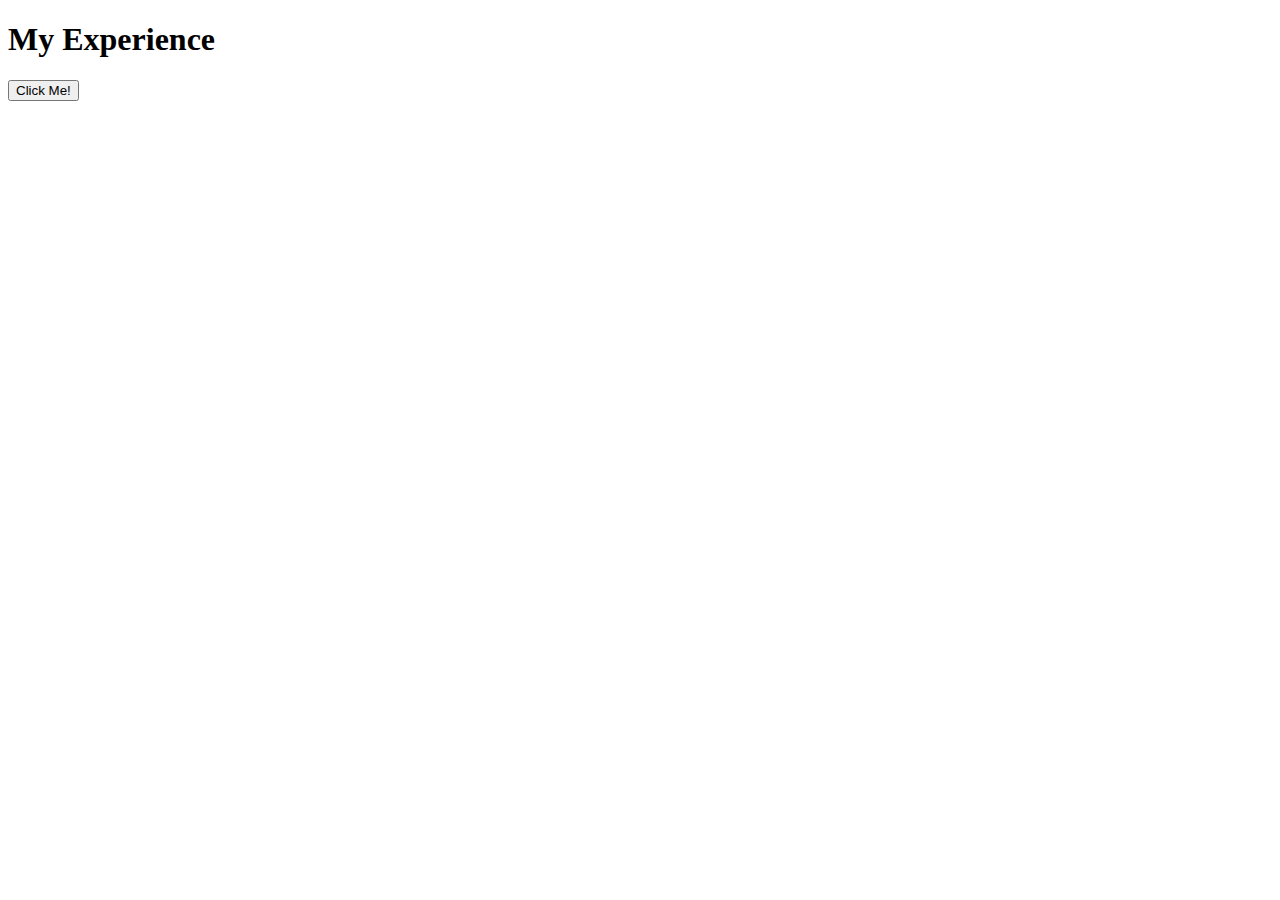
==== Experience.html @ 54a1efc3 "new" ====
<!DOCTYPE html>
<html lang="en">
<head>
    <title>Jesus Gonzalez Portfolio</title>
    <meta charset="UTF-8">
    <link rel="stylesheet" href="style.css">
    <meta name="viewport" content="width=device-width, initial-scale=1">
</head>

<body>
    <h1>My Experience</h1>
    <a href="index.html">
        <button>Click Me!</button>
    </a>
</body> 
</html>
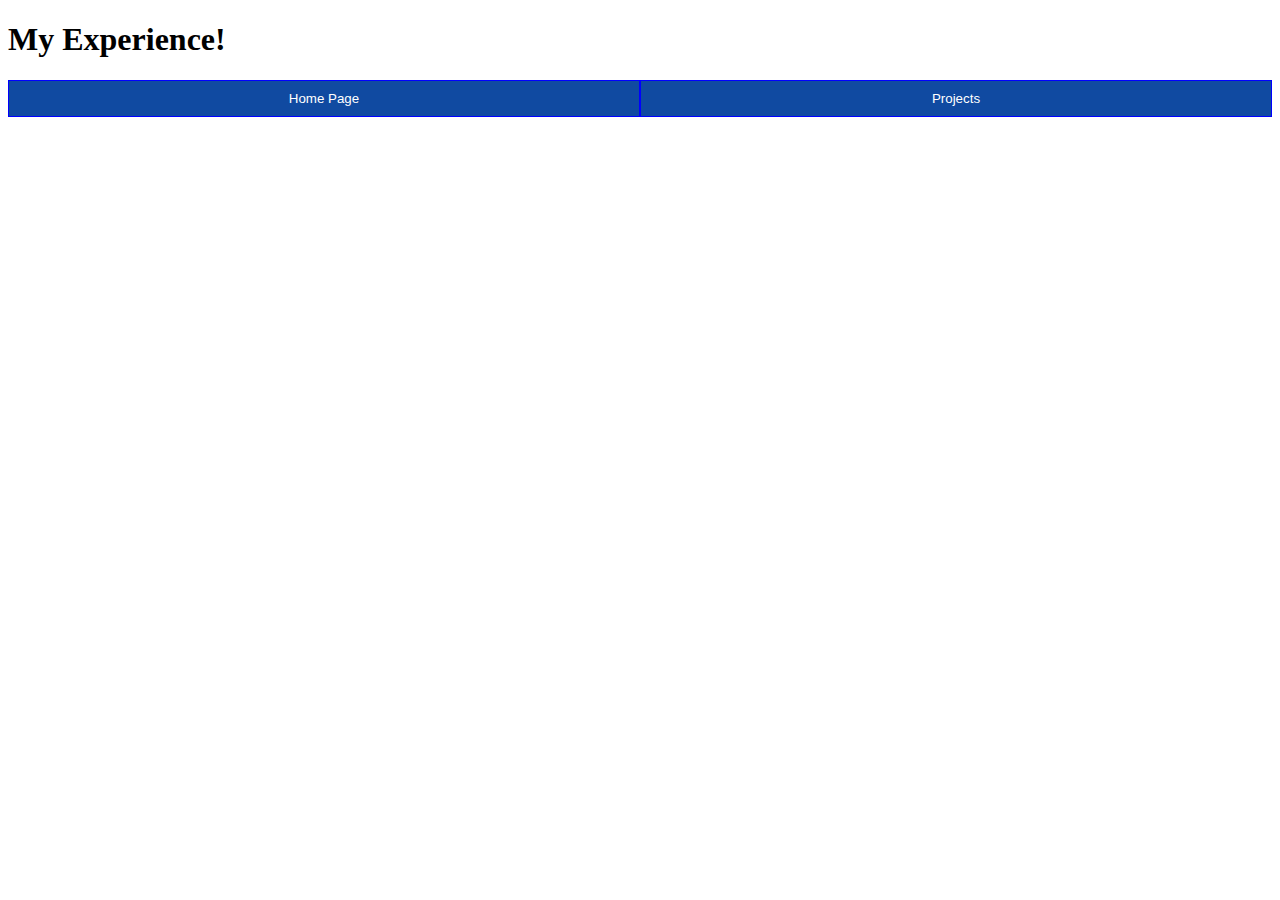
==== commit ea754159: "fixed" ====
--- a/Experience.html
+++ b/Experience.html
@@ -8,10 +8,15 @@
 </head>
 
 <body>
-    <h1>My Experience</h1>
-    <a href="index.html">
-        <button>Click Me!</button>
-    </a>
+    <h1>My Experience!</h1>
+    <div class="btn-group" style="width:100%">
+        <a href="index.html">
+            <button style="width:50%">Home Page</button>
+        </a>
+        <a href="Projects.html">
+            <button style="width:50%">Projects</button>
+        </a>
+    </div>
 </body> 
 </html>
 
--- a/style.css
+++ b/style.css
@@ -0,0 +1,29 @@
+.btn-group button {
+    background-color: #104aa1;
+    border: 1px solid blue; /* Green border */
+    color: white; /* White text */
+    padding: 10px 24px; /* Some padding */
+    cursor: crosshair; /* Pointer/hand icon */
+    float: left; /* Float the buttons side by side */
+  }
+  
+  .btn-group button:not(:last-child) {
+    border-right: none; /* Prevent double borders */
+  }
+  
+  /* Clear floats (clearfix hack) */
+  .btn-group:after {
+    content: "";
+    clear: both;
+    display: table;
+  }
+  
+  /* Add a background color on hover */
+  .btn-group button:hover {
+    background-color: #0c4599;
+  }
+
+  body  {
+    background-image: url("background.jpg");
+    background-color: #ffffff;
+  }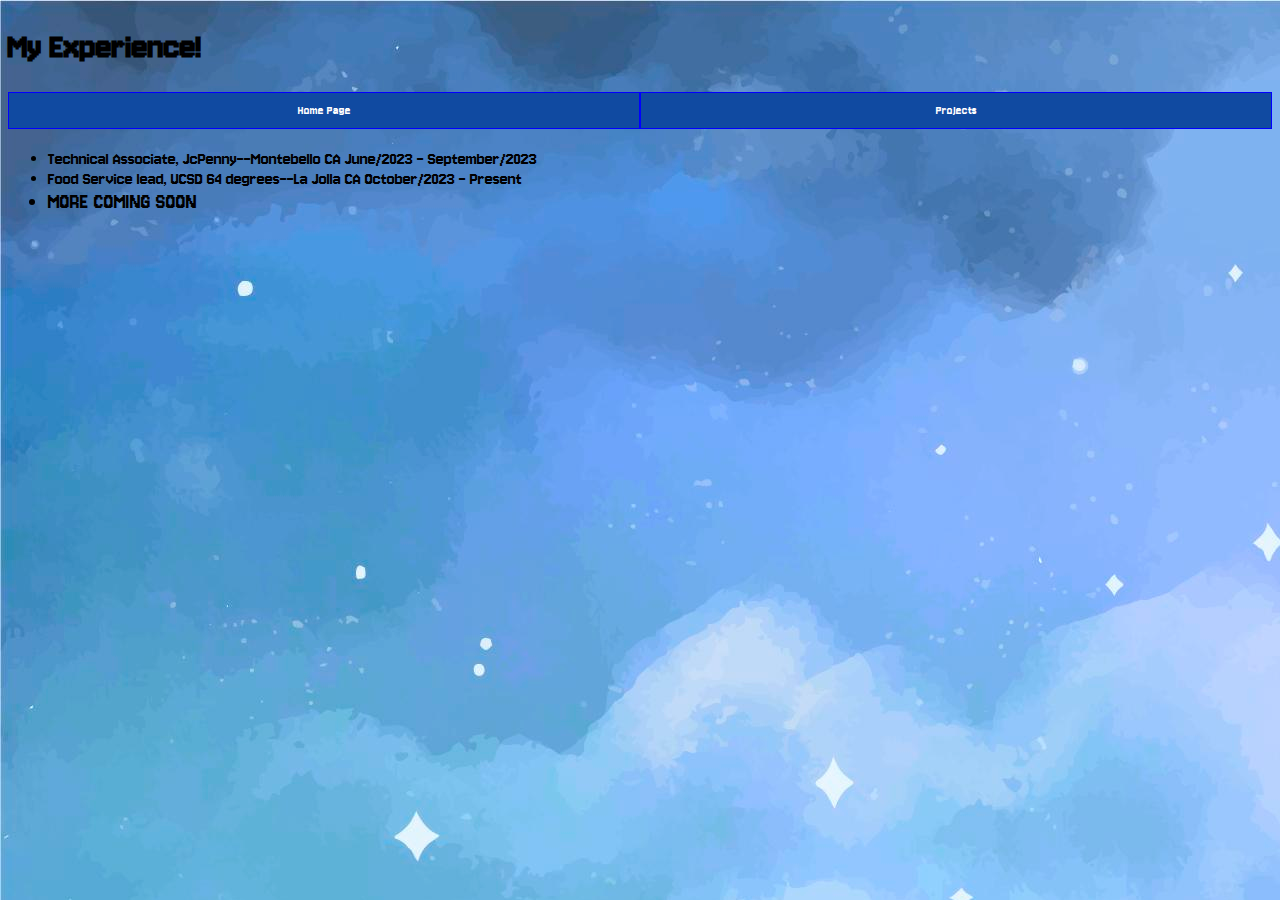
==== commit b6c38d04: "Updated a lot of things on the website" ====
--- a/Experience.html
+++ b/Experience.html
@@ -5,6 +5,9 @@
     <meta charset="UTF-8">
     <link rel="stylesheet" href="style.css">
     <meta name="viewport" content="width=device-width, initial-scale=1">
+    <style>
+        @import url('https://fonts.googleapis.com/css2?family=Jersey+10&display=swap');
+    </style>
 </head>
 
 <body>
@@ -17,6 +20,50 @@
             <button style="width:50%">Projects</button>
         </a>
     </div>
+    <ul>
+        <li>
+            <div class="dropdown">
+                Technical Associate, JcPenny--Montebello CA June/2023 - September/2023
+                <div class="dropdown-content">
+                    <p>
+                        <ul>
+                            <li>
+                                Installed and configured hardware systems, including 
+                                20 in store point of sale terminals (cashier Pc's).
+                            </li>
+                            <li>
+                                Troubleshot and resolved technical issues promptly 
+                                and effectively, minimizing downtime and ensuring smooth 
+                                operations.
+                            </li>
+                        </ul>
+                    </p>
+                </div>
+            </div>
+        </li>        
+        <li>
+            <div class="dropdown">
+                Food Service lead, UCSD 64 degrees--La Jolla CA October/2023 - Present
+                <div class="dropdown-content">
+                    <p>
+                        <ul>
+                            <li>
+                                Directed and supervised team members during shifts, 
+                                ensuring adherence to company standards and procedures.
+                            </li>
+                            <li>
+                                Provided training and ongoing coaching to staff, resulting 
+                                in improved performance and customer satisfaction.
+                            </li>
+                        </ul>>
+                    </p>
+                </div>
+            </div>
+        </li>
+        <li style="font-size:larger;">
+            MORE COMING SOON
+        </li>
+    </ul>
 </body> 
 </html>
 
--- a/style.css
+++ b/style.css
@@ -1,3 +1,9 @@
+.jersey-10-regular {
+  font-family: "Jersey 10", sans-serif;
+  font-weight: 400;
+  font-style: normal;
+}
+
 .btn-group button {
     background-color: #104aa1;
     border: 1px solid blue; /* Green border */
@@ -5,25 +11,76 @@
     padding: 10px 24px; /* Some padding */
     cursor: crosshair; /* Pointer/hand icon */
     float: left; /* Float the buttons side by side */
+
+    font-family: "Jersey 10", sans-serif;
+    font-weight: 400;
+    font-style: normal;
   }
   
-  .btn-group button:not(:last-child) {
+.btn-group button:not(:last-child) {
     border-right: none; /* Prevent double borders */
   }
   
-  /* Clear floats (clearfix hack) */
-  .btn-group:after {
+/* Clear floats (clearfix hack) */
+.btn-group:after {
     content: "";
     clear: both;
     display: table;
-  }
+}
   
-  /* Add a background color on hover */
-  .btn-group button:hover {
-    background-color: #0c4599;
-  }
+/* Add a background color on hover */
+.btn-group button:hover {
+  background-color: #538ce2;
+}
 
-  body  {
-    background-image: url("background.jpg");
+/*First Section-----------------------------------------*/
+body  {
+    background-image: url("pictures/background.jpg");
     background-color: #ffffff;
-  }+
+    font-family: "Jersey 10", sans-serif;
+    font-weight: 100;
+    font-style: normal;
+    font-size: 120%;
+}
+
+.aboutMe{
+  display: grid;
+  grid-template-columns: 1fr 1fr;
+  padding-left: 2%;
+  padding-right: 2%;
+}
+
+#info{
+  width: 95%
+
+}
+
+#selfPic{
+  padding-top: 5%;
+  width: 100%;
+  
+}
+/*-------------------------------------------------------*/
+
+/*EXPERIENCE section*/
+.dropdown {
+  position: relative;
+  display: inline-block;
+}
+
+.dropdown-content {
+  display: none;
+  position: absolute;
+  background-color: #7fb4ea;
+  min-width: 160px;
+  box-shadow: 0px 8px 16px 0px rgba(0,0,0,0.2);
+  padding: 12px 16px;
+  z-index: 1;
+}
+
+.dropdown:hover .dropdown-content {
+  display: block;
+}
+
+/*-------------------------------------------------------*/